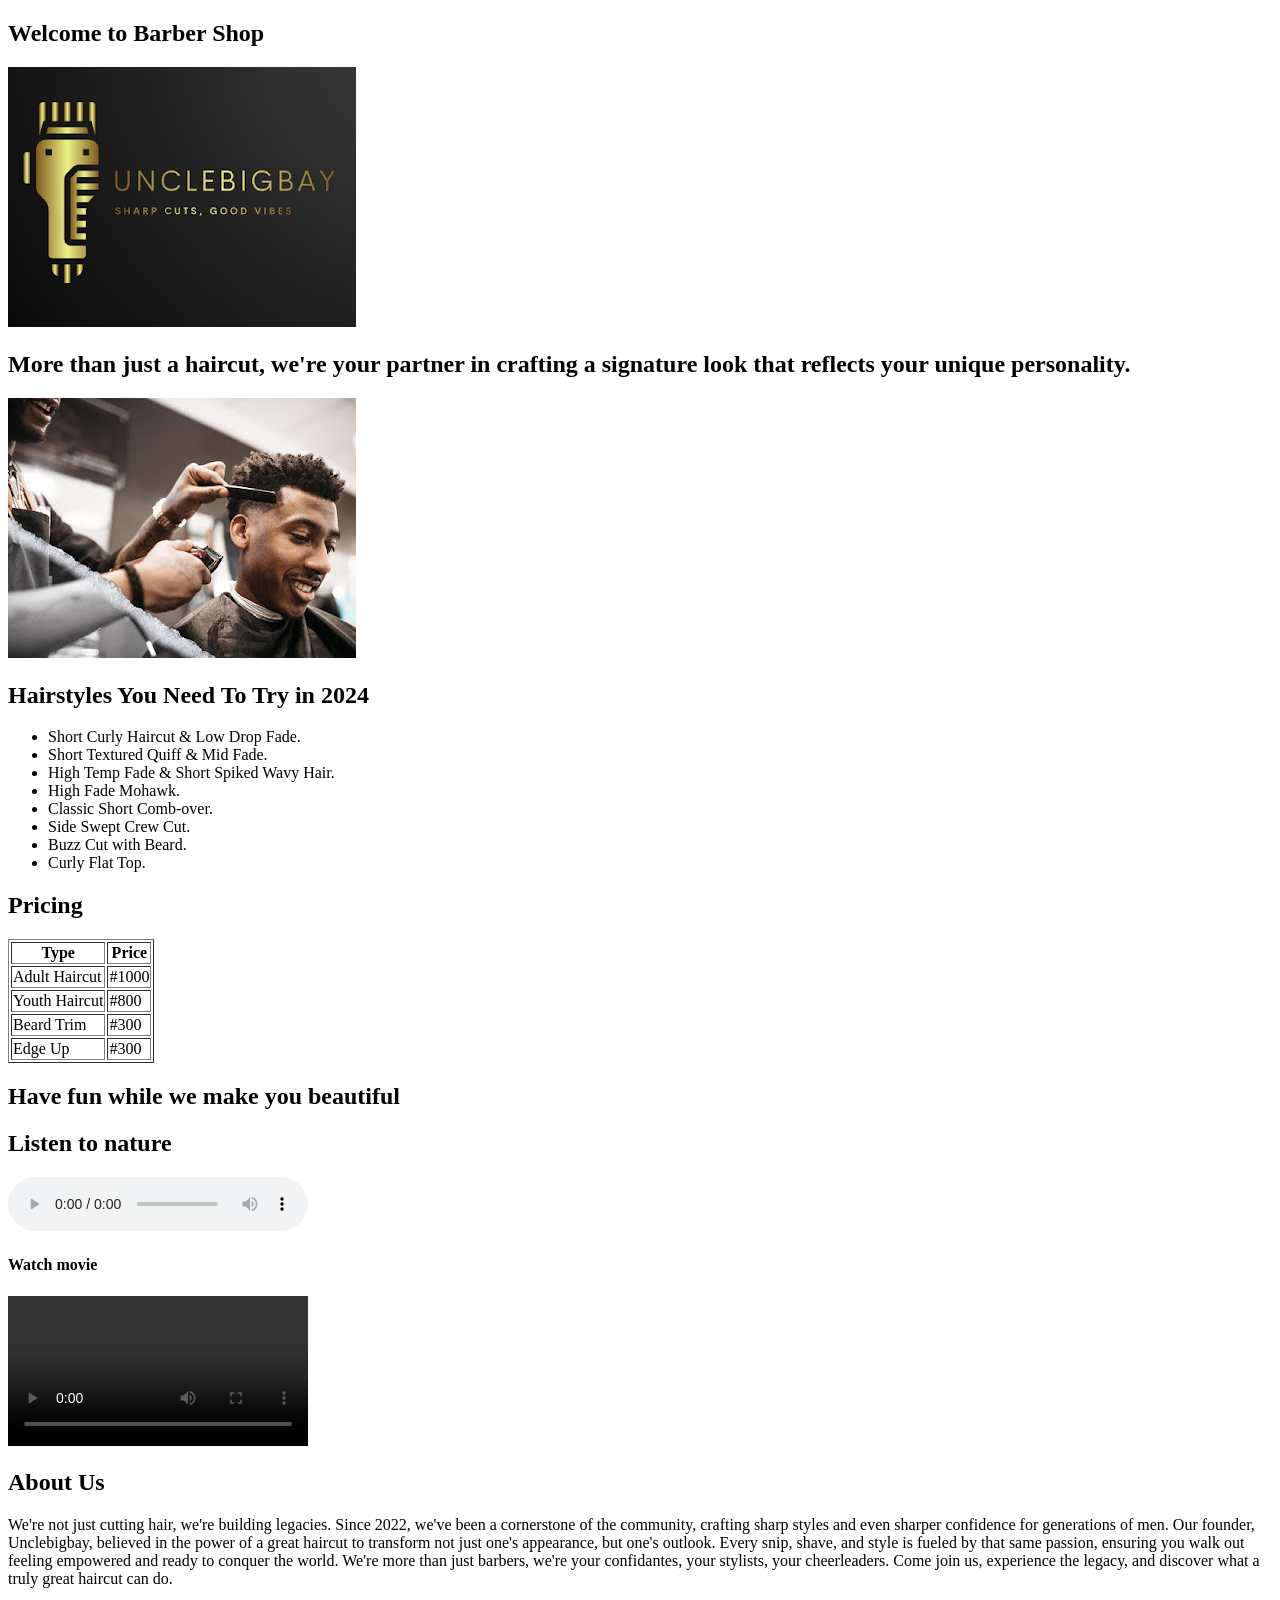
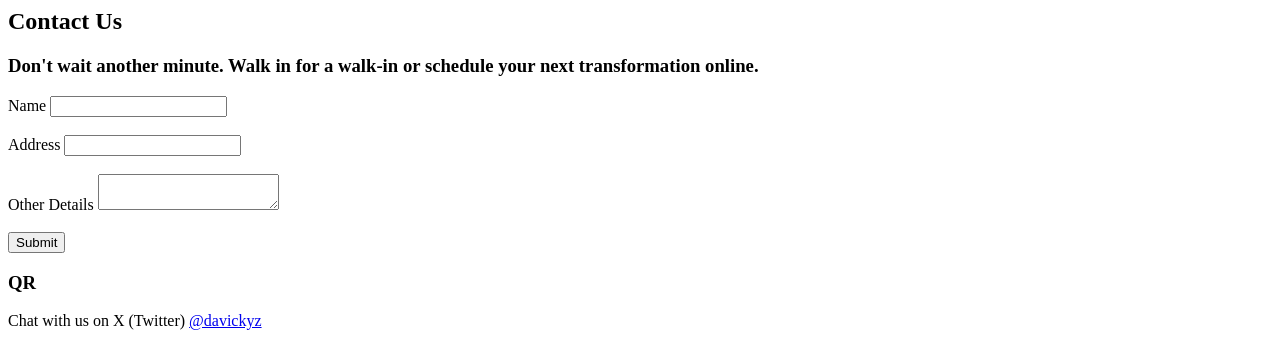
==== barber's shop/index.html @ 7805f159 "Add files via upload" ====
<!DOCTYPE html>
<html lang="en">
<head>
    <meta charset="UTF-8">
    <meta name="viewport" content="width=device-width, initial-scale=1.0">
    <title>Barber Shop</title>
</head>
<body>
   <!--Hero-->
    <section>
        <h1>Welcome to Barber Shop</h1>
        <img src="./logo.png" alt="logo"/>
        <h2>
            More than just a haircut, we're your partner in crafting
            a signature look that reflects your unique personality.
        </h2>
        <img src="./barbing.jpeg" alt="barbing">
    </section>

    <!--Hairstyle-->
    <section>
        <h2>Hairstyles You Need To Try in 2024</h2>
        <ul>
            <li>Short Curly Haircut & Low Drop Fade.</li>
            <li>Short Textured Quiff & Mid Fade.</li>
            <li>High Temp Fade & Short Spiked Wavy Hair.</li>
            <li>High Fade Mohawk.</li>
            <li>Classic Short Comb-over.</li>
            <li>Side Swept Crew Cut.</li>
            <li>Buzz Cut with Beard.</li>
            <li>Curly Flat Top.</li>
        </ul>
    </section>

    <!--Pricing-->
    <section>
        <h2>Pricing</h2>
        <table border="1">
            <thead>
                <tr>
                    <th>Type</th>
                    <th>Price</th>
                </tr>
            </thead>
            <tbody>
                <tr>
                    <td>Adult Haircut</td>
                    <td>#1000</td>
                </tr>
                <tr>
                    <td>Youth Haircut</td>
                    <td>#800</td>
                </tr>
                <tr>
                    <td>Beard Trim</td>
                    <td>#300</td>
                </tr>
                <tr>
                    <td>Edge Up</td>
                    <td>#300</td>
                </tr>
            </tbody>
        </table>
    </section>
    
    <!--Media-->
    <section>
        <h2>Have fun while we make you beautiful</h2>
        <h2>Listen to nature</h2>
        <audio src="./audio.ogg" controls></audio>
        <h4>Watch movie</h4>
        <video src="./video.mp4" controls></video>
    </section>

    <!--About Us-->
    <section>
        <h2>About Us</h2>
        <p>
            We're not just cutting hair, we're building legacies. Since 2022, we've been a cornerstone of the
            community, crafting sharp styles and even sharper confidence for generations of men. Our
            founder, Unclebigbay, believed in the power of a great haircut to transform not just one's
            appearance, but one's outlook. Every snip, shave, and style is fueled by that same passion,
            ensuring you walk out feeling empowered and ready to conquer the world. We're more than just
            barbers, we're your confidantes, your stylists, your cheerleaders. Come join us, experience the
            legacy, and discover what a truly great haircut can do.
        </p>
    </section>

    <!--Contact us-->
    <section>
        <h2>Contact Us</h2>
        <h3>
            Don't wait another minute. Walk in for a walk-in or schedule your next transformation online.
        </h3>
        <form>
            <label>Name</label>
            <input />
            <br/>
            <br/>
            <label>Address</label>
            <input />
            <br/>
            <br/>
            <label>Other Details</label>
            <textarea></textarea>
            <br/>
            <br/>
            <button>Submit</button>
        </form>
        <h3>QR</h3>
        <p>Chat with us on X (Twitter)
            <a href="https://x.com/@davickyz">@davickyz</a>
        </p>
    </section>
</body>
</html>
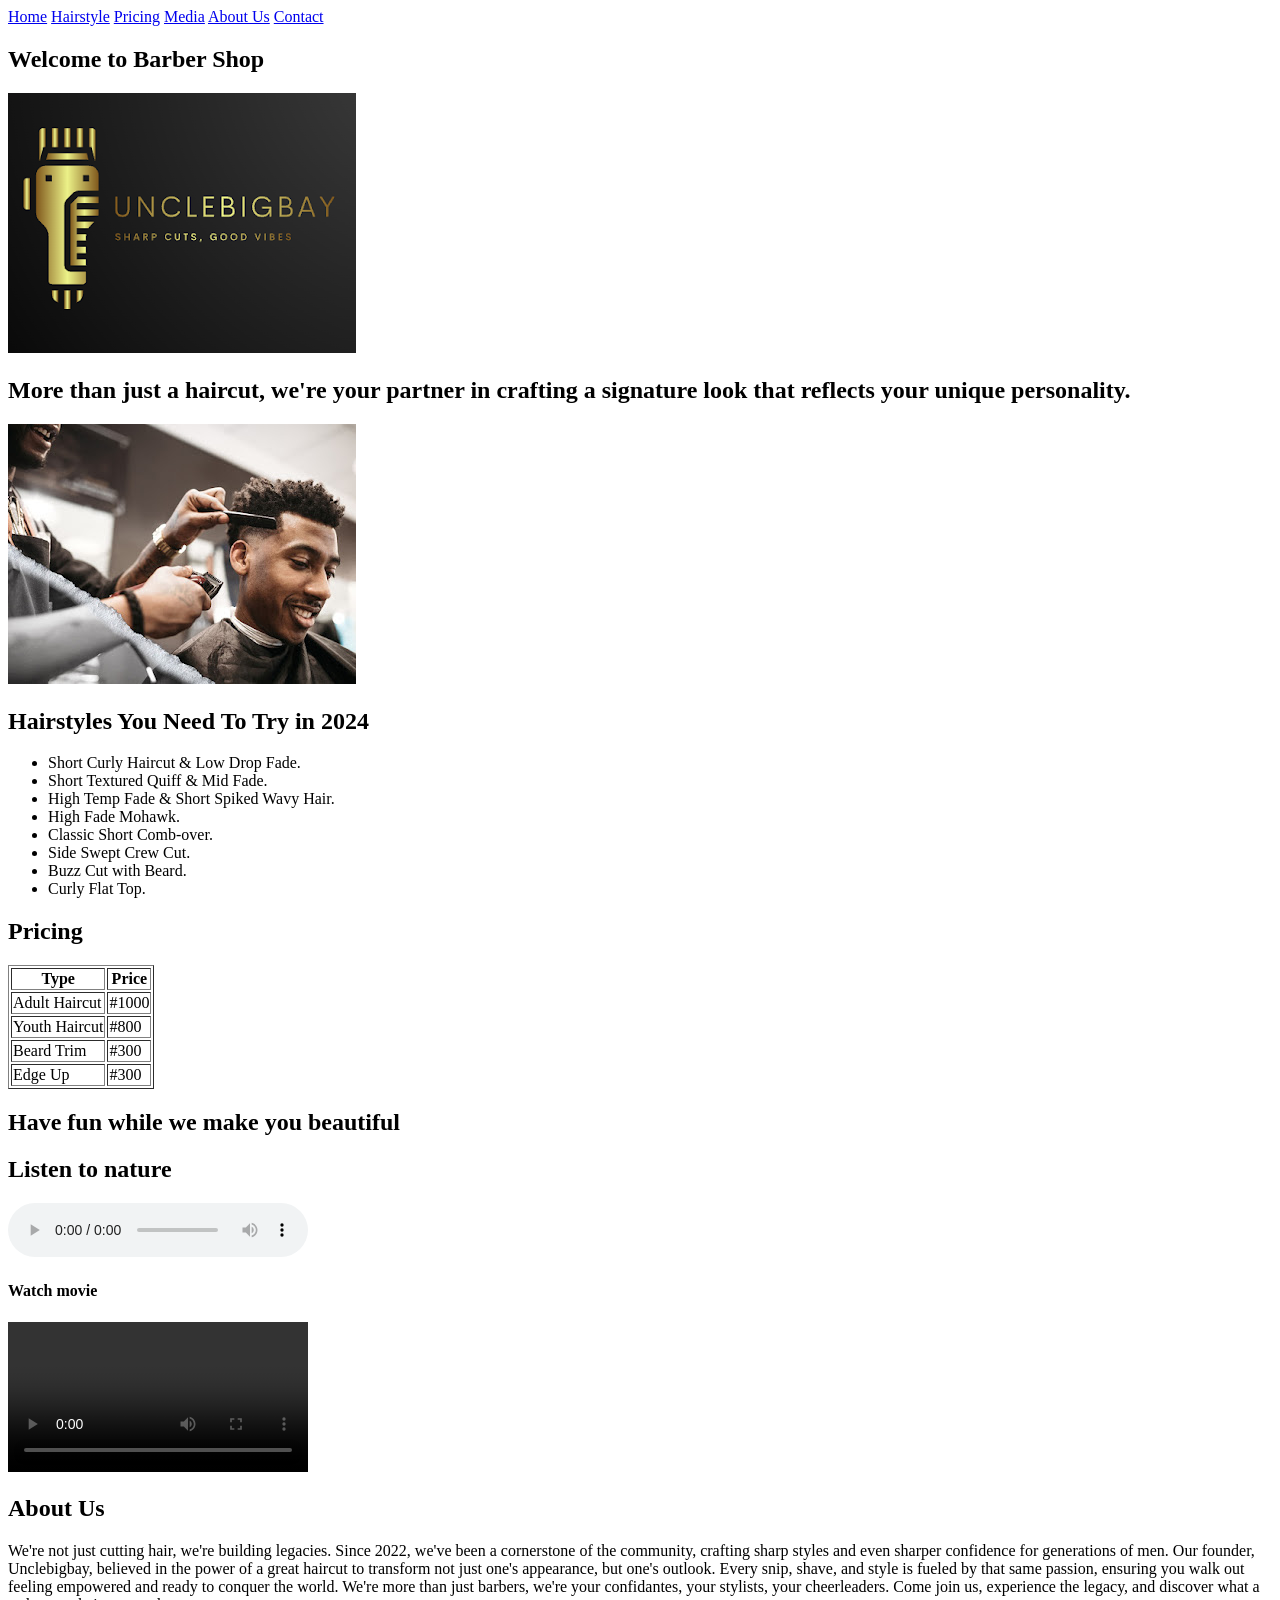
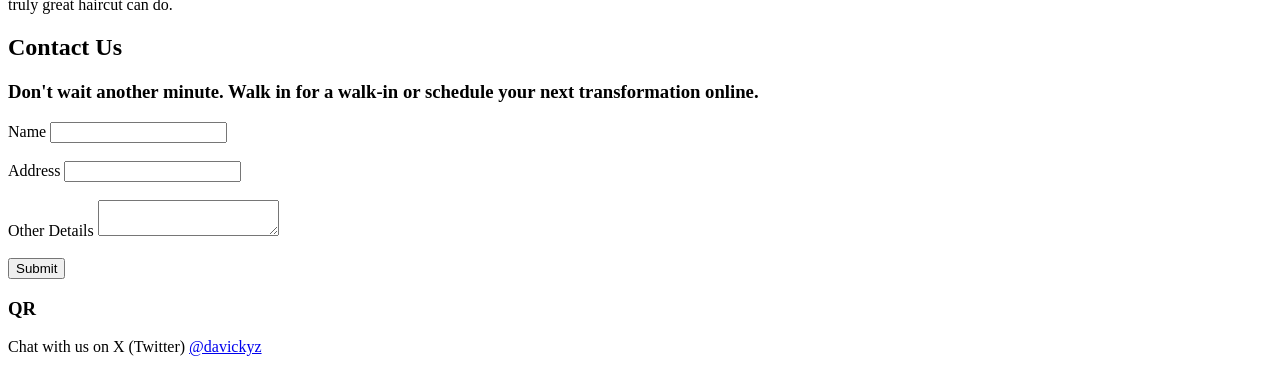
==== commit 126a484b: "Nav index.html added the nav section to the code" ====
--- a/barber's shop/index.html
+++ b/barber's shop/index.html
@@ -5,7 +5,16 @@
     <meta name="viewport" content="width=device-width, initial-scale=1.0">
     <title>Barber Shop</title>
 </head>
-<body>
+<body>
+    <nav>
+      <a href="/">Home</a>
+      <a href="#hairstyle">Hairstyle</a>
+      <a href="#pricing">Pricing</a>
+      <a href="#media">Media</a>
+      <a href="#about">About Us</a>
+      <a href="#contact">Contact</a>
+    </nav>
+
    <!--Hero-->
     <section>
         <h1>Welcome to Barber Shop</h1>
@@ -18,7 +27,7 @@
     </section>
 
     <!--Hairstyle-->
-    <section>
+    <section id="hairstyle">
         <h2>Hairstyles You Need To Try in 2024</h2>
         <ul>
             <li>Short Curly Haircut & Low Drop Fade.</li>
@@ -33,7 +42,7 @@
     </section>
 
     <!--Pricing-->
-    <section>
+    <section id="pricing">
         <h2>Pricing</h2>
         <table border="1">
             <thead>
@@ -64,7 +73,7 @@
     </section>
     
     <!--Media-->
-    <section>
+    <section id="media">
         <h2>Have fun while we make you beautiful</h2>
         <h2>Listen to nature</h2>
         <audio src="./audio.ogg" controls></audio>
@@ -73,7 +82,7 @@
     </section>
 
     <!--About Us-->
-    <section>
+    <section id="about">
         <h2>About Us</h2>
         <p>
             We're not just cutting hair, we're building legacies. Since 2022, we've been a cornerstone of the
@@ -87,7 +96,7 @@
     </section>
 
     <!--Contact us-->
-    <section>
+    <section id="contact">
         <h2>Contact Us</h2>
         <h3>
             Don't wait another minute. Walk in for a walk-in or schedule your next transformation online.
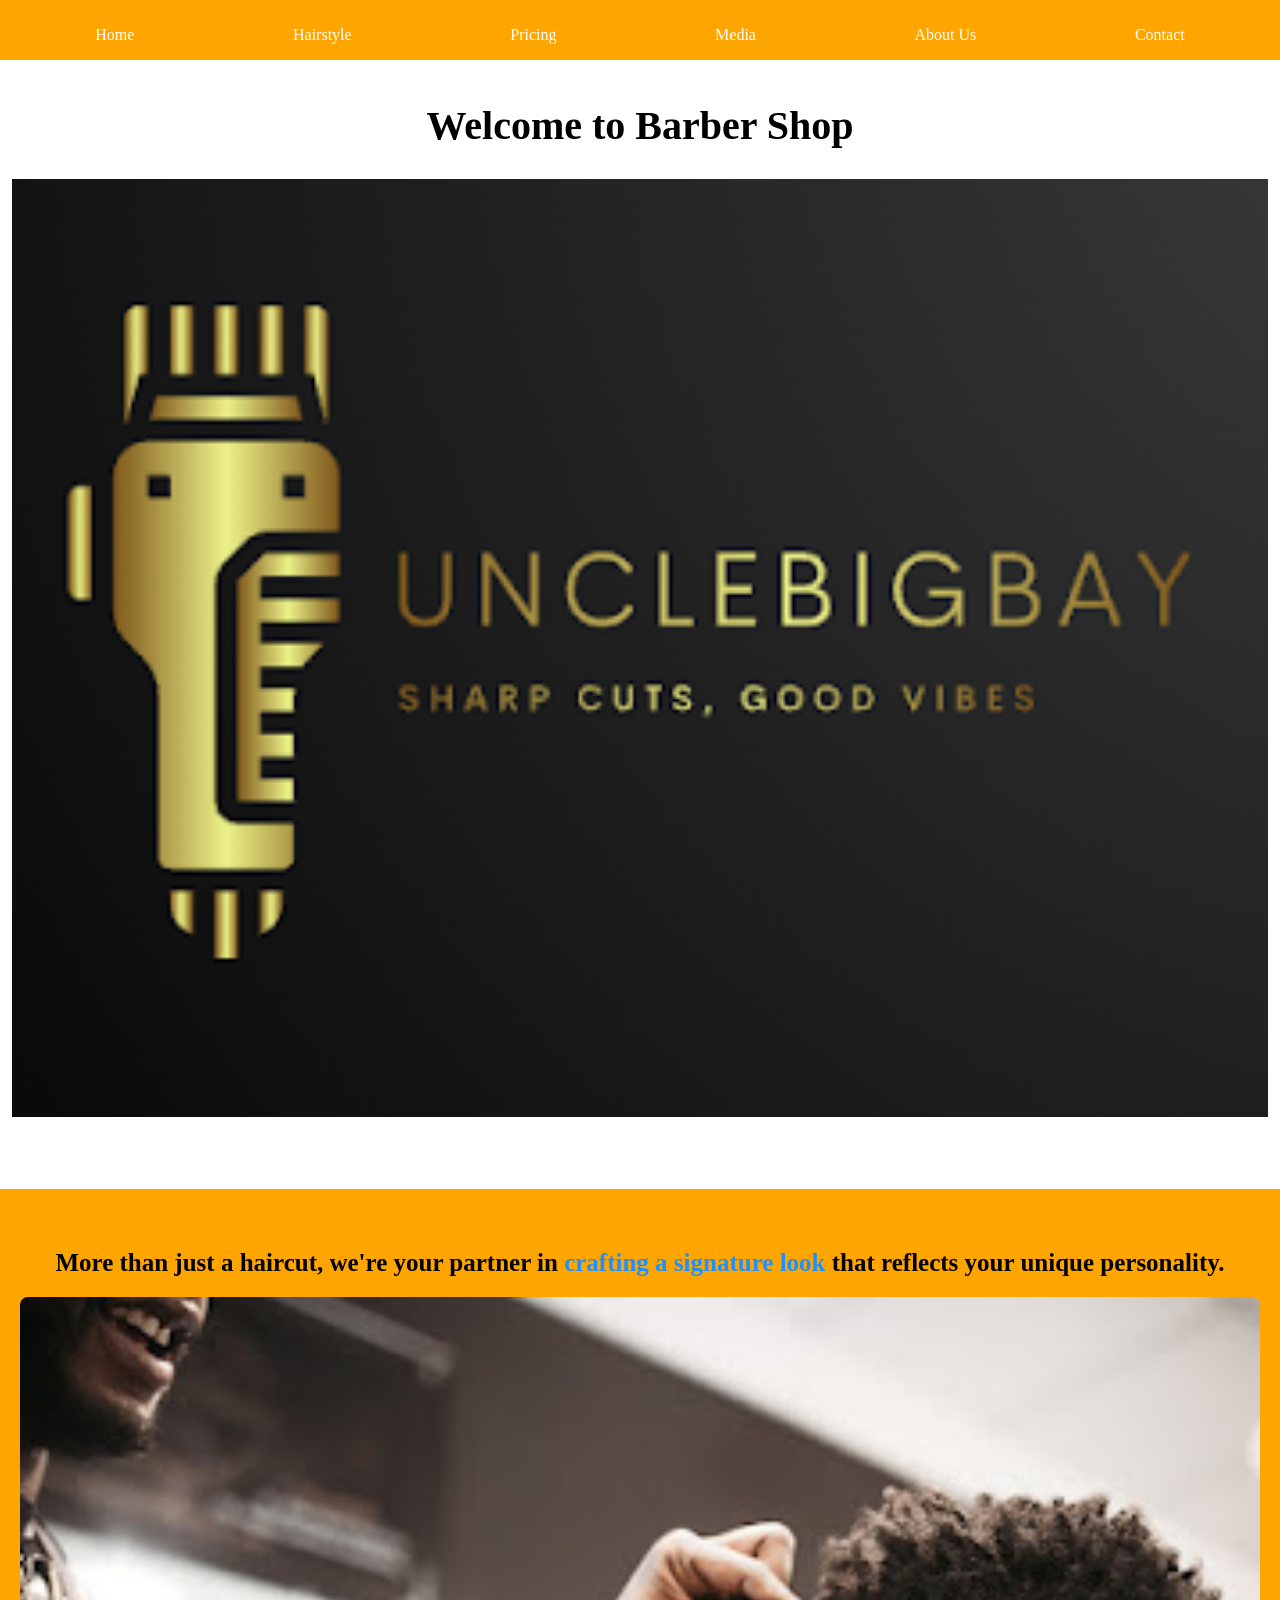
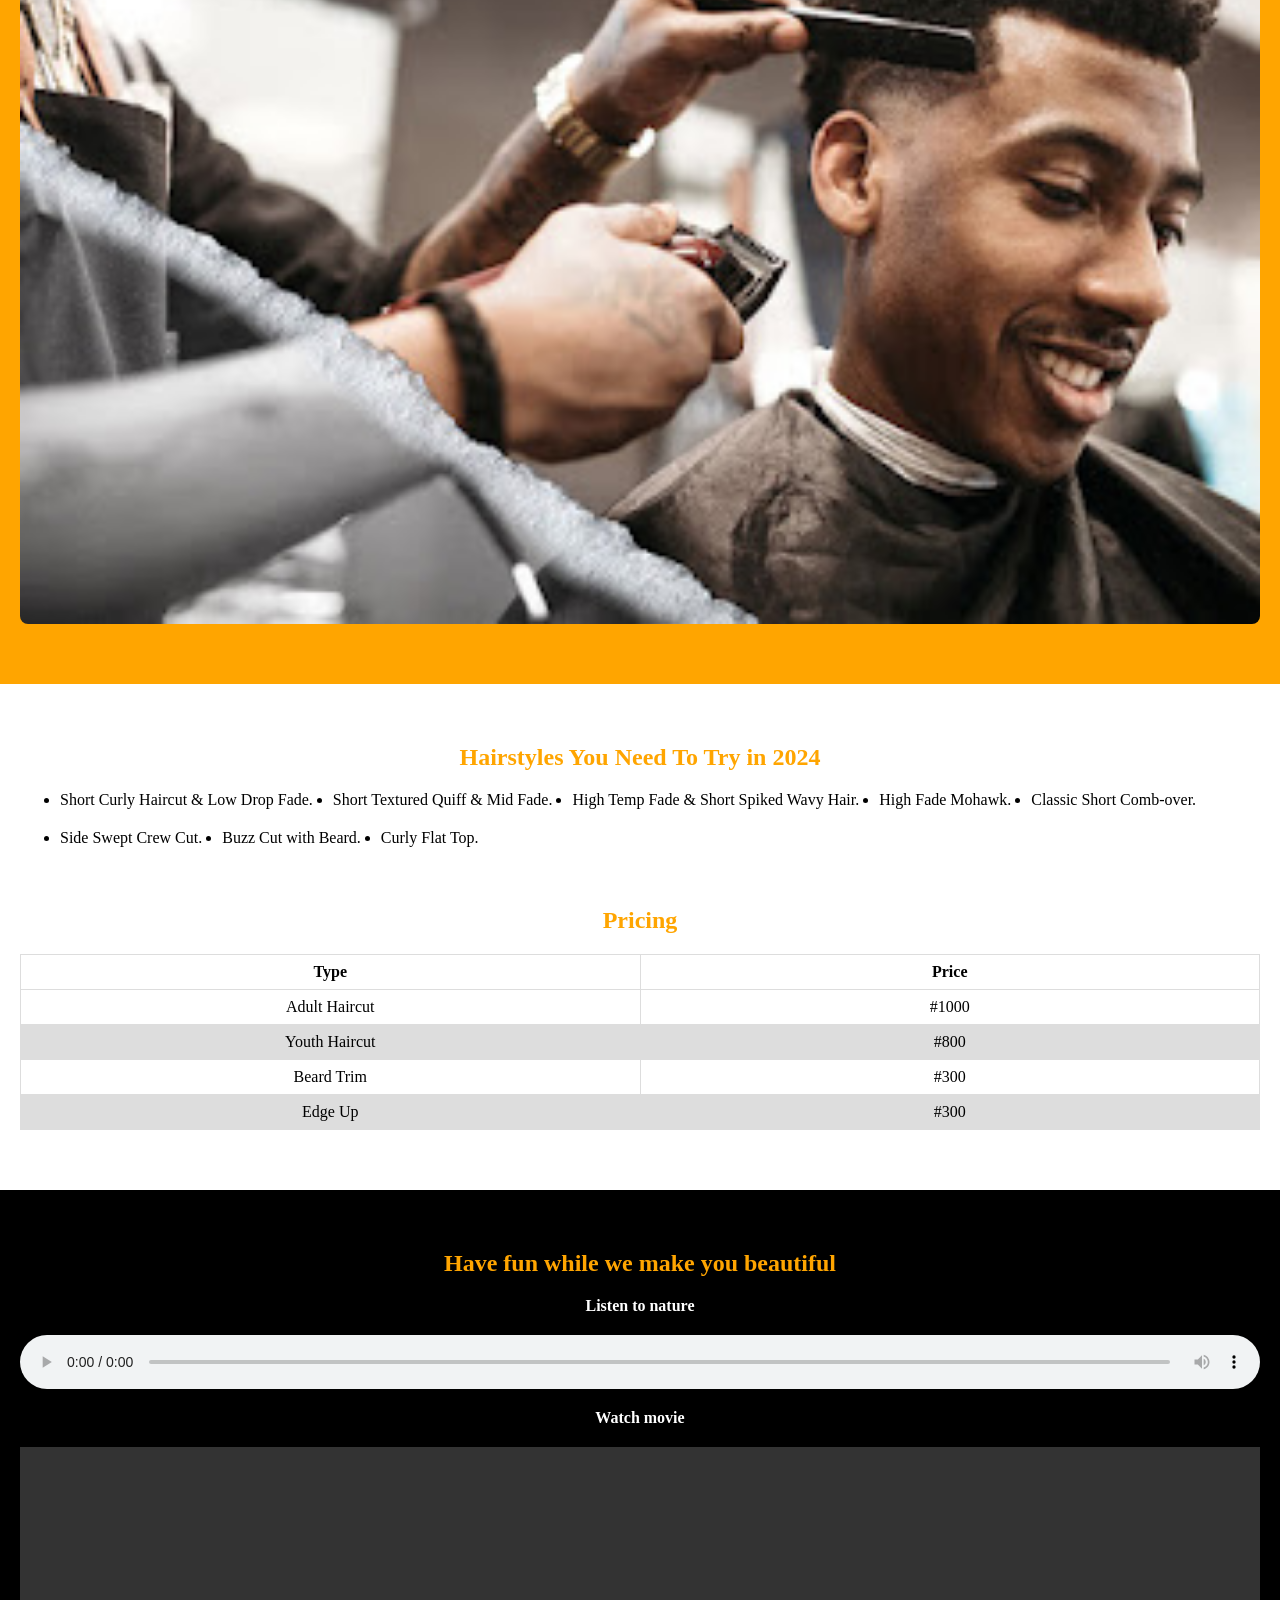
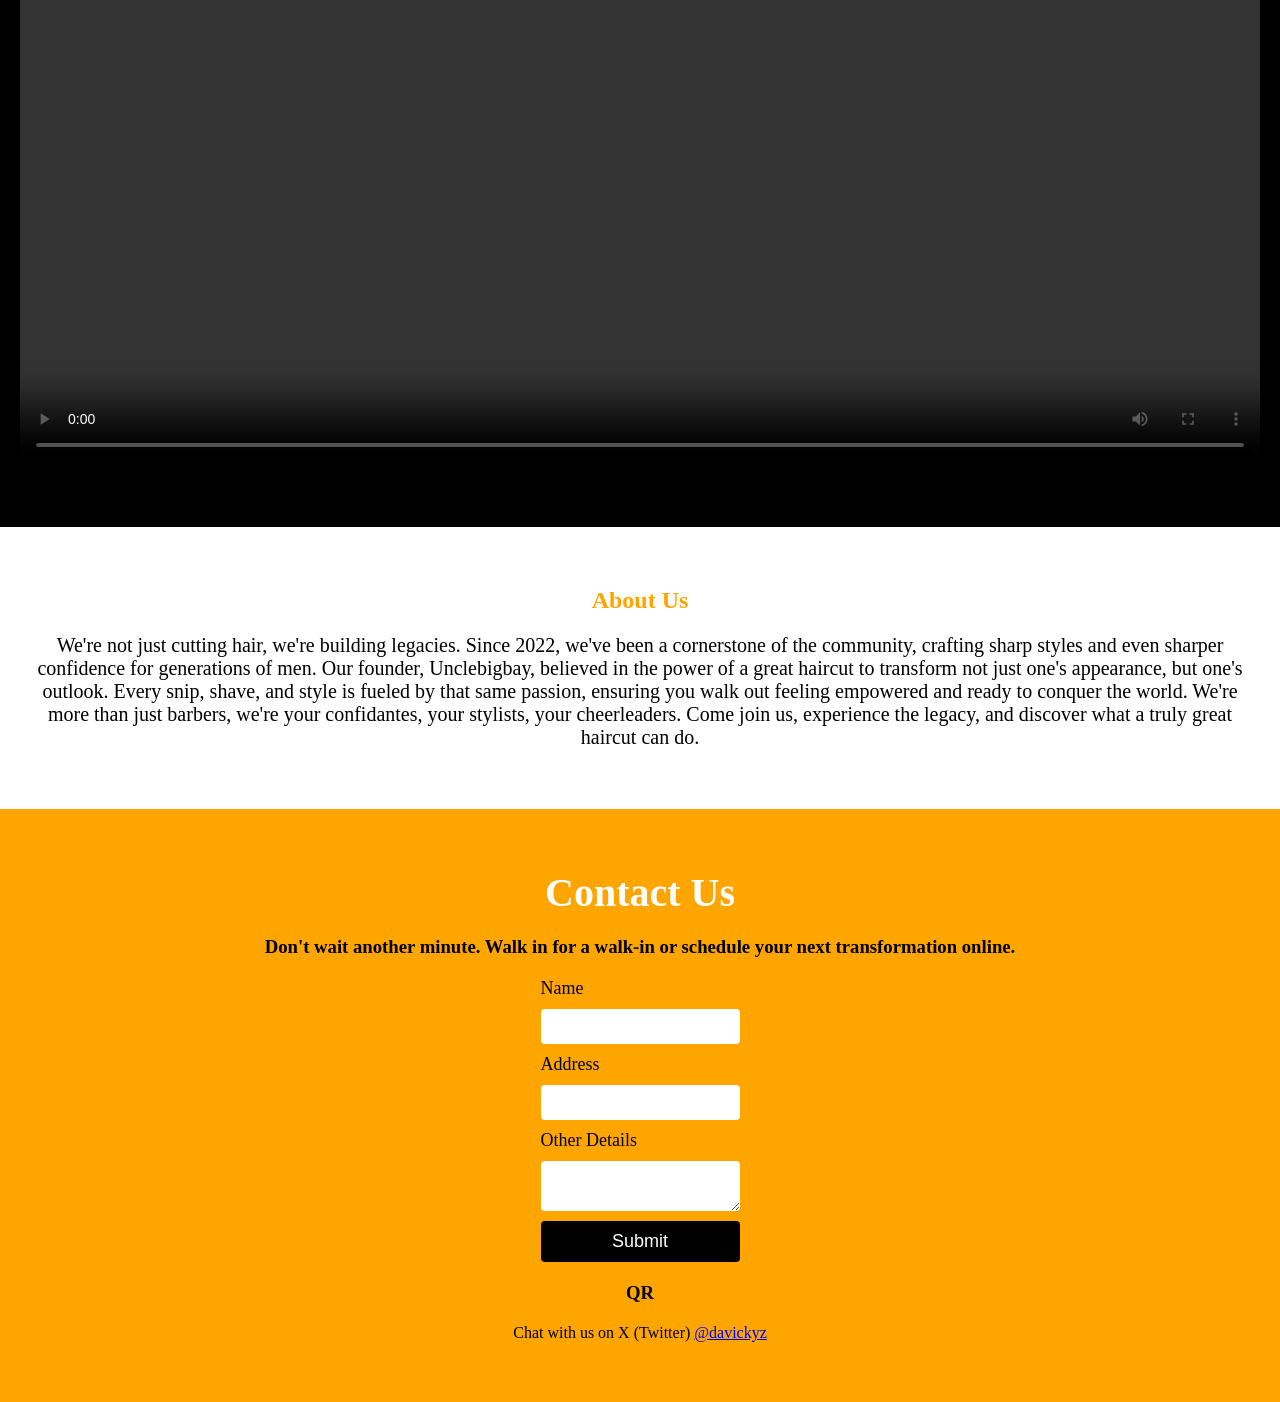
==== commit 977964db: "Add files via upload added updated html and CSS" ====
--- a/barber's shop/index.html
+++ b/barber's shop/index.html
@@ -4,24 +4,30 @@
     <meta charset="UTF-8">
     <meta name="viewport" content="width=device-width, initial-scale=1.0">
     <title>Barber Shop</title>
+    <link rel="stylesheet" href="index.css"/>
 </head>
-<body>
-    <nav>
-      <a href="/">Home</a>
-      <a href="#hairstyle">Hairstyle</a>
-      <a href="#pricing">Pricing</a>
-      <a href="#media">Media</a>
-      <a href="#about">About Us</a>
-      <a href="#contact">Contact</a>
-    </nav>
+<body>
+    <nav>
+      <a href="/">Home</a>
+      <a href="#hairstyle">Hairstyle</a>
+      <a href="#pricing">Pricing</a>
+      <a href="#media">Media</a>
+      <a href="#about">About Us</a>
+      <a href="#contact">Contact</a>     
+    </nav>
 
    <!--Hero-->
-    <section>
+    <section class="hero">
         <h1>Welcome to Barber Shop</h1>
         <img src="./logo.png" alt="logo"/>
+    </section>
+
+    <!-- Sub hero section -->
+    <section class="sub-hero">
         <h2>
-            More than just a haircut, we're your partner in crafting
-            a signature look that reflects your unique personality.
+            More than just a haircut, we're your partner in
+            <span>crafting a signature look</span>
+            that reflects your unique personality.
         </h2>
         <img src="./barbing.jpeg" alt="barbing">
     </section>
@@ -75,7 +81,7 @@
     <!--Media-->
     <section id="media">
         <h2>Have fun while we make you beautiful</h2>
-        <h2>Listen to nature</h2>
+        <h4>Listen to nature</h4>
         <audio src="./audio.ogg" controls></audio>
         <h4>Watch movie</h4>
         <video src="./video.mp4" controls></video>
@@ -104,16 +110,10 @@
         <form>
             <label>Name</label>
             <input />
-            <br/>
-            <br/>
             <label>Address</label>
             <input />
-            <br/>
-            <br/>
             <label>Other Details</label>
             <textarea></textarea>
-            <br/>
-            <br/>
             <button>Submit</button>
         </form>
         <h3>QR</h3>
--- a/barber's shop/index.css
+++ b/barber's shop/index.css
@@ -0,0 +1,204 @@
+/* reset browser preset stylings */
+*{
+    margin: 0;
+    box-sizing: border-box;
+}
+
+/* make img, video, audio tag to take 100% of the screen*/
+/* To fix overflow or horizontal scroll */
+img,
+video,
+audio{
+    width: 100%;
+}
+
+/* styling the navigation */
+nav{
+    background-color: orange;
+    padding: 16px;
+    display: flex;
+    flex-wrap: wrap;
+    justify-content: space-around;
+    margin-bottom: 16px;
+}
+
+nav a{
+    color: white;
+    text-decoration: none;
+    margin-top: 10px;
+}
+
+nav a:hover{
+    text-decoration: underline;
+}
+
+/* styling the hero section */
+.hero{
+    margin-top: 30px;
+    display: flex;
+    flex-direction: column;
+    gap: 30px;
+    align-items: center;
+    padding: 12px;
+}
+
+.hero h1{
+    font-size: 40px;
+    text-align: center;
+}
+
+/* sub-hero section styling */
+.sub-hero{
+    margin-top: 60px;
+    background-color: orange;
+    padding: 60px 20px;
+    display: flex;
+    flex-direction: column;
+    gap: 20px;
+}
+
+.sub-hero h2{
+    text-align: center;
+    font-size: 25px;
+}
+
+.sub-hero h2 span{
+    color: dodgerblue;
+}
+
+.sub-hero img{
+    border-radius: 8px;
+}
+
+/* styling the hairstyle section */
+#hairstyle{
+    margin: 60px auto 0px auto;
+    padding: 0px 20px;
+}
+
+#hairstyle h2{
+    text-align: center;
+    color: orange;
+    margin-bottom: 20px;
+}
+
+#hairstyle ul{
+    display: flex;
+    flex-wrap: wrap;
+    gap: 20px;
+}
+
+/* pricing section */
+#pricing{
+    margin-top: 60px;
+    display: flex;
+    flex-direction: column;
+    gap: 20px;
+    padding: 0px 20px;
+}
+
+#pricing h2{
+    text-align: center;
+    color: orange;
+}
+
+#pricing table{
+    border-collapse: collapse;
+}
+
+#pricing table th, td{
+    border: 1px solid #ddd;
+    text-align: center;
+    padding: 8px;
+    width: 50%;
+}
+
+#pricing table tr:nth-child(even){
+    background-color: #ddd;
+}
+
+/* styling media section */
+#media{
+    background-color: black;
+    padding: 60px 20px;
+    margin-top: 60px;
+    display: flex;
+    flex-direction: column;
+    align-items: center;
+    gap: 20px;
+}
+
+#media h2{
+    text-align: center;
+    color: orange;
+}
+
+#media h4{
+    color: white;
+}
+
+/* About Section */
+#about {
+    margin-top: 60px;
+    padding: 0 20px;
+    text-align: center;
+    display: flex;
+    flex-direction: column;
+    gap: 20px;
+}
+
+#about h2{
+    color: orange;
+}
+
+#about p{
+    font-size: 20px;
+}
+
+/* Contact Section */
+#contact {
+    background-color: orange;
+    margin-top: 60px;
+    padding: 60px 20px;
+    display: flex;
+    flex-direction: column;
+    gap: 20px;
+    align-items: center;
+    justify-content: center;
+}
+
+#contact h2{
+    color: white;
+    font-size: 40px;
+}
+
+#contact h3{
+    text-align: center;
+}
+
+#contact form{
+    display: flex;
+    flex-direction: column;
+    gap: 10px;
+}
+
+#contact form label{
+    font-size: 18px;
+}
+
+#contact form input,
+#contact form textarea{
+    padding: 10px 12px;
+    border: none;
+    border-radius: 4px;
+}
+
+#contact form button{
+    background-color: black;
+    color: white;
+    border: none;
+    padding: 10px 12px;
+    font-size: 18px;
+    border-radius: 4px;
+    cursor: pointer;
+}
